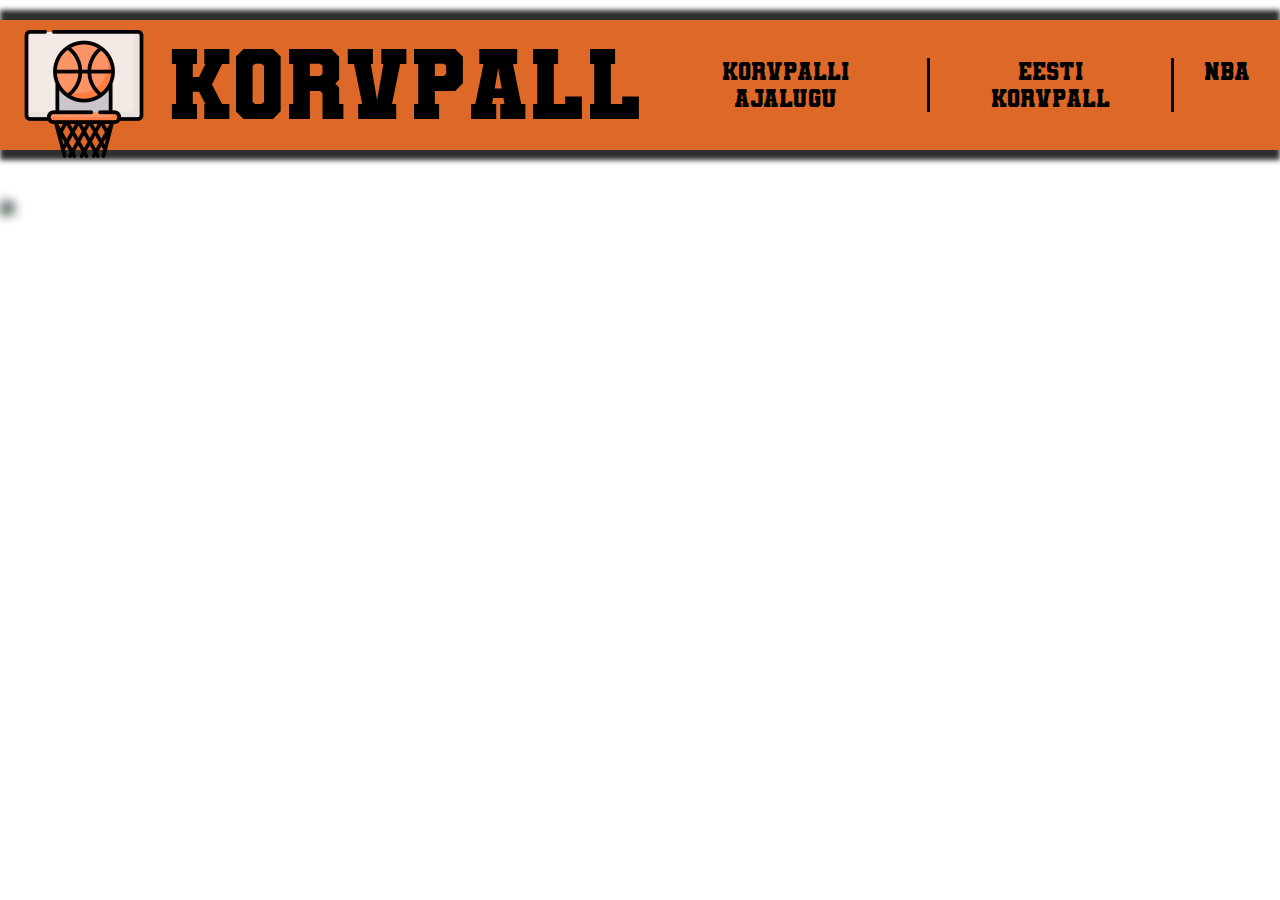
==== index.html @ 7dc4029f "Update and rename pealeht.html to index.html" ====
<!DOCTYPE html>
<html lang="en">
<head>
    <meta charset="UTF-8">
    <meta name="viewport" content="width=device-width, initial-scale=1">
    <link rel="stylesheet" href="stylePealeht.css">
    <title>Pealeht</title>
</head>
<body>
    <div class="päis">
        <div class="icon-box">
            <a href="#"><img class="icon" src="pildid/basketball.png"></a>
        </div>
        <div class="pealkiri-box">
            <h1 class="pealkiri">KORVPALL</h1>
        </div>
        <div class="alamlehed-box">
            <ul class="alamlehed">
                <li class="nav-1"><a href="ajalugu.html">Korvpalli ajalugu</a></li>
                <li class="nav-2"><a href="eesti.html">Eesti korvpall</a></li>
                <li><a href="nba.html">NBA</a></li>
            </ul>
        </div>
    </div>
    <div class="peabox">
        <figure id="textover1">
            <img src="pildid/kossu_taust.jpg">
            <div class="pealkiri-box2">
                <p class="pealkiri-2">MIS VEEBILEHT SEE ON SELLINE?</p>
            </div>
            <div class="kiri-box">
                <p class="kiri">See leht tutvustab sulle korvpalli kui ühte suurimat spordiala. Saad teada, kas just sulle sobib selline sport. Täpsemalt ka kuulsamatest tiimidest(NBA-s) ja ka, kuidas läheb Eestil korpalli liigas.<br></p>
            </div>
        </figure>
    </div>
</body>
</html>
---- stylePealeht.css ----
* {
    margin: 0;
    padding: 0;
    box-sizing: border-box
}

html {
    scroll-behavior: smooth;
}

.päis {
    width: 100%;
    background-color: rgba(221, 104, 39, 100);
    text-align: center;
    display: flex;
    animation: fade-in 2s ease;
    transition: .6s;
    z-index: 10000;
    height: 130px;
    margin-top: 20px;
    padding: 10px 0px;
    box-shadow: 0px 10px 5px #2f2f2f, 0px -10px 5px #2f2f2f;
}

.icon-box {
    padding-left: 20px;
    padding-right: 20px;
}

.icon {
    cursor: pointer;
}

.alamlehed {
    font-weight: bold;
    text-transform: uppercase;
    list-style: none;
    display: flex;
    font-family: pealkiri;
}

.alamlehed li {
    padding: 0px 30px;
}

.alamlehed li a {
    transition: all 0.4s ease 0s;
}

.alamlehed li a:hover {
    color: rgb(127, 48, 48)
}

li a {
    font-size: 25px;
    text-decoration: none;
    color: black
}

.alamlehed-box {
    text-align: center;
    margin: auto;
    float: right;
}

@font-face {
    font-family: pealkiri;
    src: url(VarsityTeam-Bold.otf);
}

.pealkiri {
    font-family: pealkiri;
    font-size: 100px;
}

.pealkiri-box {
    text-align: center;
}

.nav-1 {
    border-right: 3px solid black;
}

.nav-2 {
    border-right: 3px solid black;
}

@keyframes fade-in {
    0% {
        opacity: 0;
    }

    100% {
        opacity: 1;
    }
}

.peabox {
    margin-top: 50px;
    width: 100%;
    display: flex;
    height: 500px
}

.tekst {
    margin-top: 50px;
    font-size: 30px
}

.pilt-box {
    float: right;
}

#textover1 {
    position: relative; 
    display: flex;
    width: 100%;
}

#textover1 img {
    width: 150%;
    filter: blur(5px) brightness(60%);
}


.kiri-box {
    position: absolute;
    left: 10%;
    top: 200px;
    font-size: 30px;
    color: white;
    font-family: pealkiri;
    width:80%;
}

.kiri {
    line-height: 40px;
}

.pealkiri-box2 {
    position: absolute;
    text-align: center;
    top: 70px;
    left: 10%;
    color: white;
    font-size: 45px;
    font-weight: bold;
    font-family: pealkiri;
    width: 80%;
}
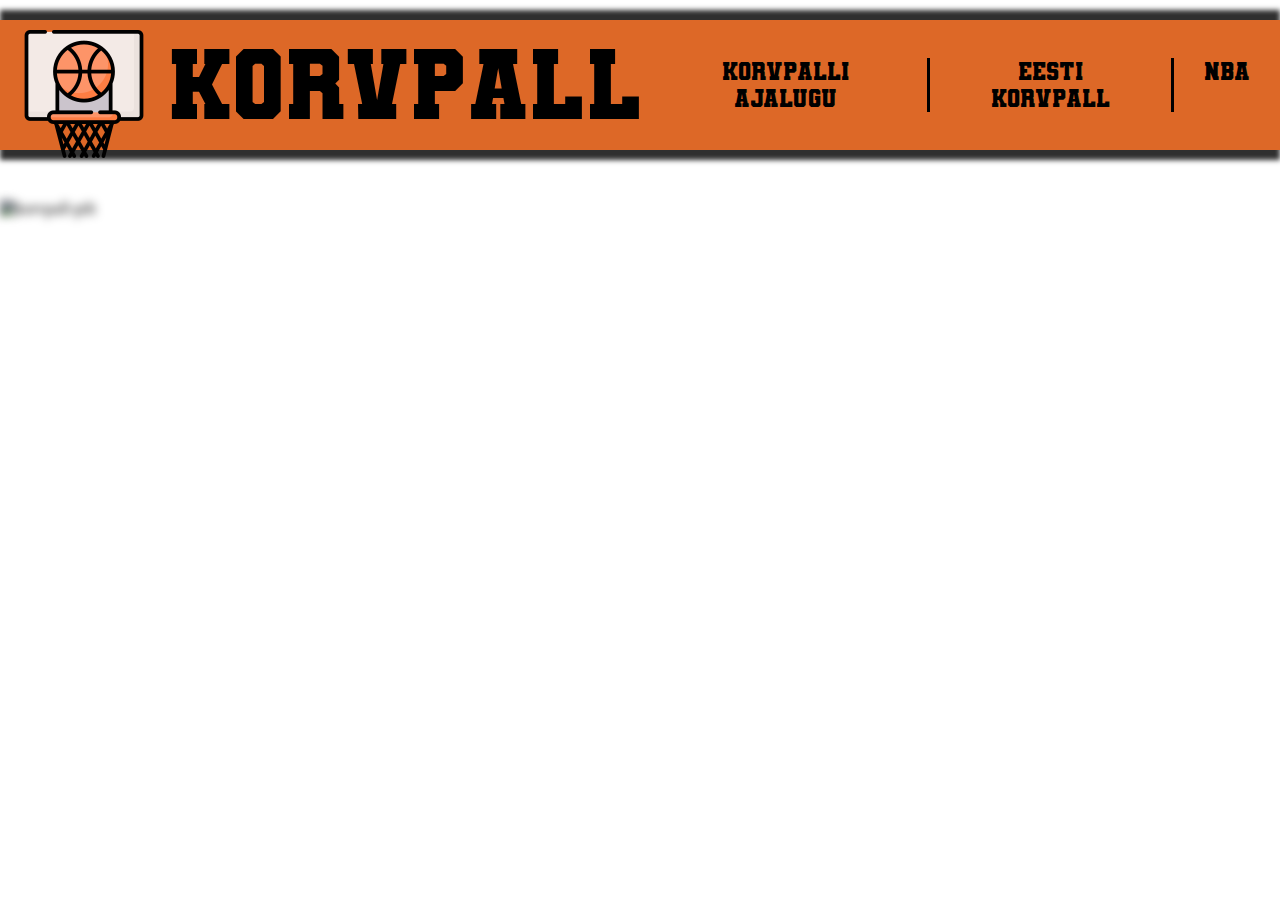
==== commit 9be140cf: "piltidele lisatud alt" ====
--- a/index.html
+++ b/index.html
@@ -9,7 +9,7 @@
 <body>
     <div class="päis">
         <div class="icon-box">
-            <a href="#"><img class="icon" src="pildid/basketball.png"></a>
+            <a href="#"><img class="icon" src="pildid/basketball.png" alt="korvpall-pilt"></a>
         </div>
         <div class="pealkiri-box">
             <h1 class="pealkiri">KORVPALL</h1>
@@ -24,7 +24,7 @@
     </div>
     <div class="peabox">
         <figure id="textover1">
-            <img src="pildid/kossu_taust.jpg">
+            <img src="pildid/kossu_taust.jpg" alt="korvpall-pilt">
             <div class="pealkiri-box2">
                 <p class="pealkiri-2">MIS VEEBILEHT SEE ON SELLINE?</p>
             </div>
